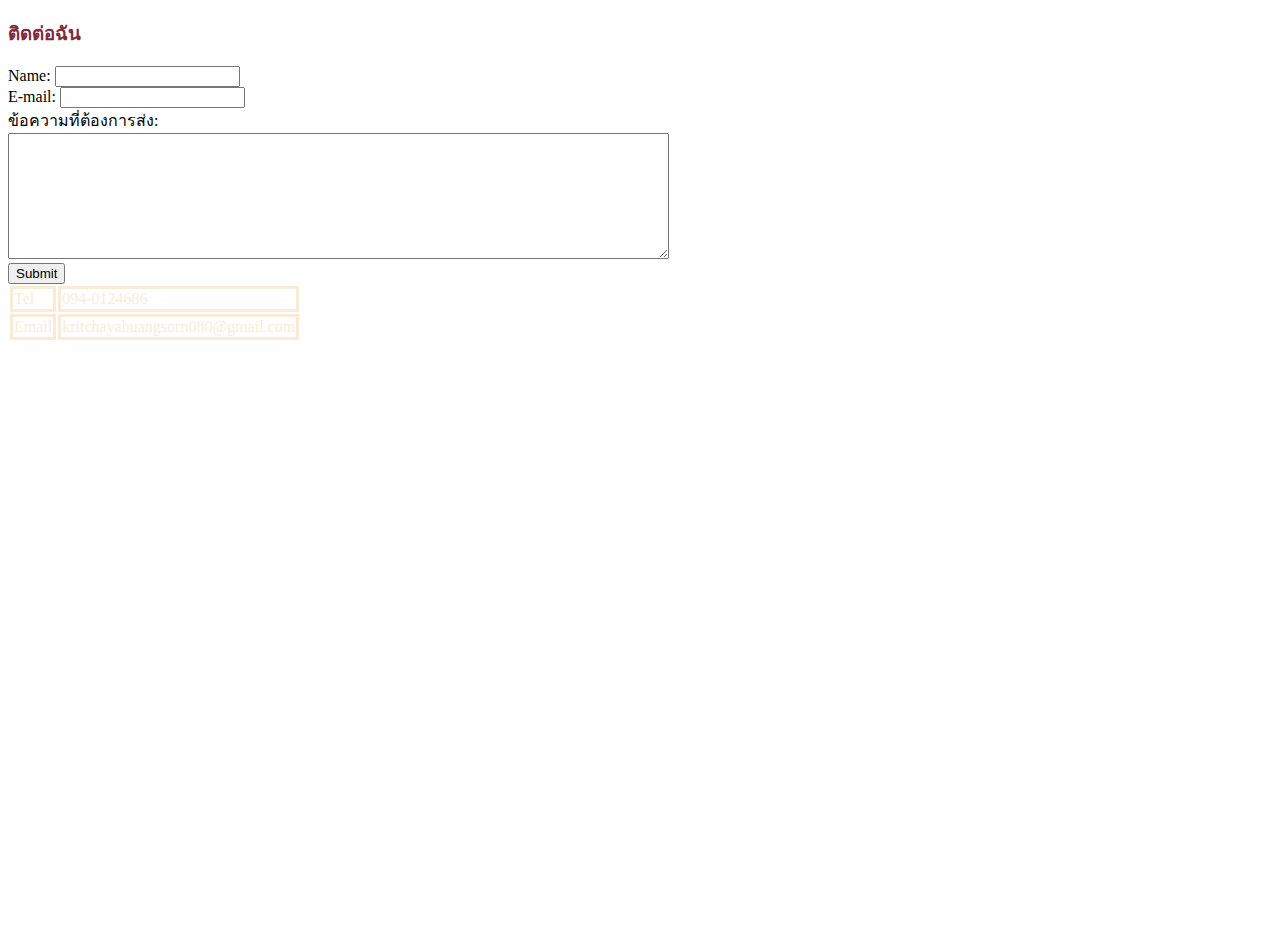
==== contact.html @ 27e4cc5d "Add files via upload" ====
<!DOCTYPE html>
<html lang="en">
<head>
    <meta charset="UTF-8">
    <meta name="viewport" content="width=device-width, initial-scale=1.0">
    <title>contact</title>
    <link rel="stylesheet" href="Styles.css">
</head>
<body>
    <h3>ติดต่อฉัน</h3>
      <form class="" action="mailto:(gmailของคุณ)" method="post"        enctype="text/plain">
          <label>Name:</label>
          <input type="text" name="name_surname" value=""><br>
          <label>E-mail:</label>
          <input type="email" name="email" value=""><br>
          <label>ข้อความที่ต้องการส่ง:</label><br>
          <textarea name="message" rows="8" cols="80"></textarea><br>
          <input type="submit" name="" >
    </form>

    <table>
        <tr>
            <td style="border: solid;">Tel</td>
            <td style="border: solid;">094-0124686</td>
        </tr>
        <tr>
            <td style="border: solid;">Email</td>
            <td style="border: solid;">kritchayahuangsorn080@gmail.com</td>
        </tr>
    </table>
</body>
</html>
---- Styles.css ----
.profile {
    border-radius: 10%;
}
.table1 {
    border: solid red 1px;
}
p {
    color: rgb(255, 255, 255);
}
.table2 {
    border: dashed rgb(154, 0, 0) 2px;
}
h3 {
    color: #7F2A3C;
}
body{
    background-image: url(https://i.pinimg.com/originals/e2/ab/1c/e2ab1c25a668f65fdb59232fba7fea71.jpg);
;
background-repeat: no-repeat;
-webkit-background-size: cover;
  background-size: cover;
  width: 100vw;
  height: 100vh;
}
h1 , li {
    color: #7F2A3C;
}

th , td , li {
    color: antiquewhite;
}
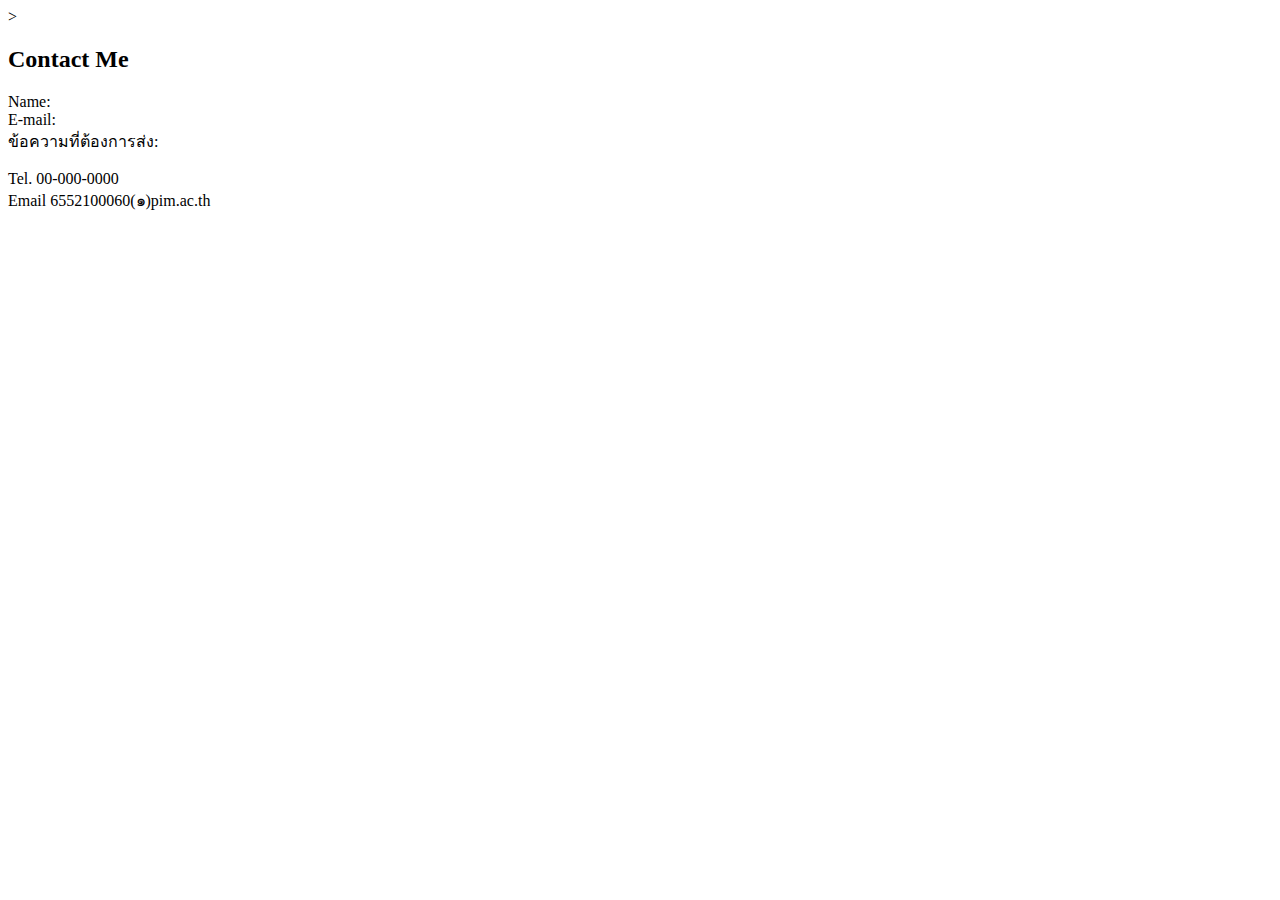
==== commit 1b805449: "New Update" ====
--- a/contact.html
+++ b/contact.html
@@ -2,31 +2,23 @@
 <html lang="en">
 <head>
     <meta charset="UTF-8">
-    <meta name="viewport" content="width=device-width, initial-scale=1.0">
-    <title>contact</title>
-    <link rel="stylesheet" href="Styles.css">
+    <title>Contact</title>
 </head>
 <body>
-    <h3>ติดต่อฉัน</h3>
-      <form class="" action="mailto:(gmailของคุณ)" method="post"        enctype="text/plain">
-          <label>Name:</label>
-          <input type="text" name="name_surname" value=""><br>
-          <label>E-mail:</label>
-          <input type="email" name="email" value=""><br>
-          <label>ข้อความที่ต้องการส่ง:</label><br>
-          <textarea name="message" rows="8" cols="80"></textarea><br>
-          <input type="submit" name="" >
-    </form>
 
-    <table>
-        <tr>
-            <td style="border: solid;">Tel</td>
-            <td style="border: solid;">094-0124686</td>
-        </tr>
-        <tr>
-            <td style="border: solid;">Email</td>
-            <td style="border: solid;">kritchayahuangsorn080@gmail.com</td>
-        </tr>
-    </table>
+    <!-- Contact -->>
+    <h2>Contact Me</h2>
+        <p> Name: 
+            <br>
+            E-mail:
+            <br> 
+            ข้อความที่ต้องการส่ง: 
+        </p>
+
+        <p>
+            Tel. 00-000-0000
+            <br>
+            Email 6552100060(๑)pim.ac.th
+        </p>
 </body>
 </html>